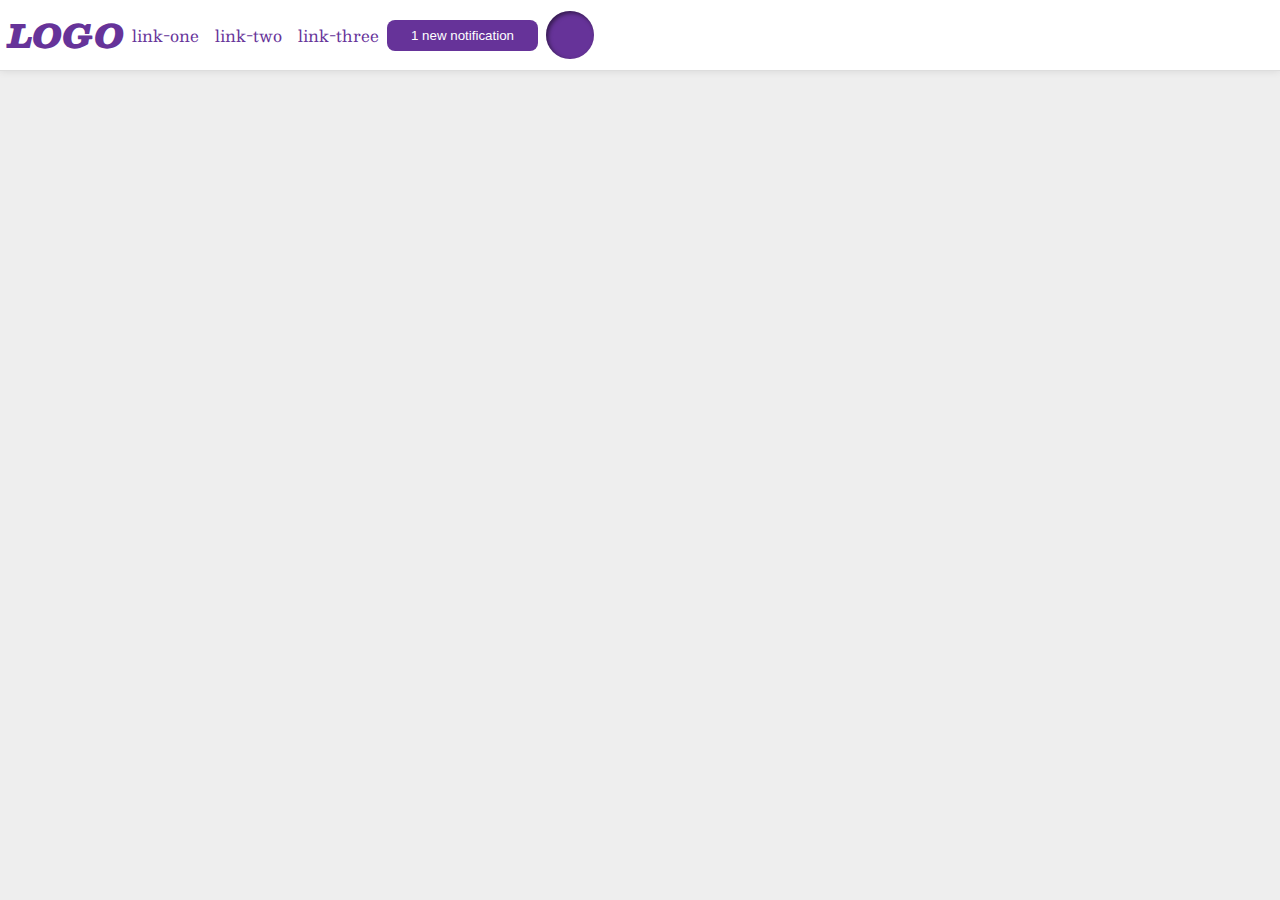
==== flex/03-flex-header-2/index.html @ d92e5c4f "Make the links list horizontally and add some space between them" ====
<!DOCTYPE html>
<html lang="en">
  <head>
    <meta charset="UTF-8">
    <meta http-equiv="X-UA-Compatible" content="IE=edge">
    <meta name="viewport" content="width=device-width, initial-scale=1.0">
    <title>Flex Header 2</title>
    <link rel="stylesheet" href="style.css">
  </head>
  <body>
    <div class="header">

      <div class="logo">
        LOGO
      </div>

      <ul class="links">
        <li><a href="google.com">link-one</a></li>
        <li><a href="google.com">link-two</a></li>
        <li><a href="google.com">link-three</a></li>
      </ul>

      <button class="notifications">
        1 new notification
      </button>
      
      <div class="profile-image"></div>
    </div>
  </body>
</html>
---- flex/03-flex-header-2/style.css ----
/* this is some magical font-importing.  
you'll learn about it later. */
@import url('https://fonts.googleapis.com/css2?family=Besley:ital,wght@0,400;1,900&display=swap');

body {
  margin: 0;
  background: #eee;
  font-family: Besley, serif;
}

.header {
  background: white;
  border-bottom: 1px solid #ddd;
  box-shadow: 0 0 8px rgba(0,0,0,.1);
  display: flex;
  justify-content: flex-start;
  align-items: center;
  gap: 8px;
  padding: 8px;
}

.profile-image {
  background: rebeccapurple;
  box-shadow: inset 2px 2px 4px rgba(0,0,0,.5);
  border-radius: 50%;
  width: 48px;
  height: 48px;
}

.logo {
  color: rebeccapurple;
  font-size: 32px;
  font-weight: 900;
  font-style: italic;
}

button {
  border: none;
  border-radius: 8px;
  background: rebeccapurple;
  color: white;
  padding: 8px 24px;
}

a {
  /* this removes the line under our links */
  text-decoration: none;
  color: rebeccapurple;
}

ul {
  list-style-type: none;
  padding: 0;
  margin: 0;
  display: flex;
  gap: 16px;
}
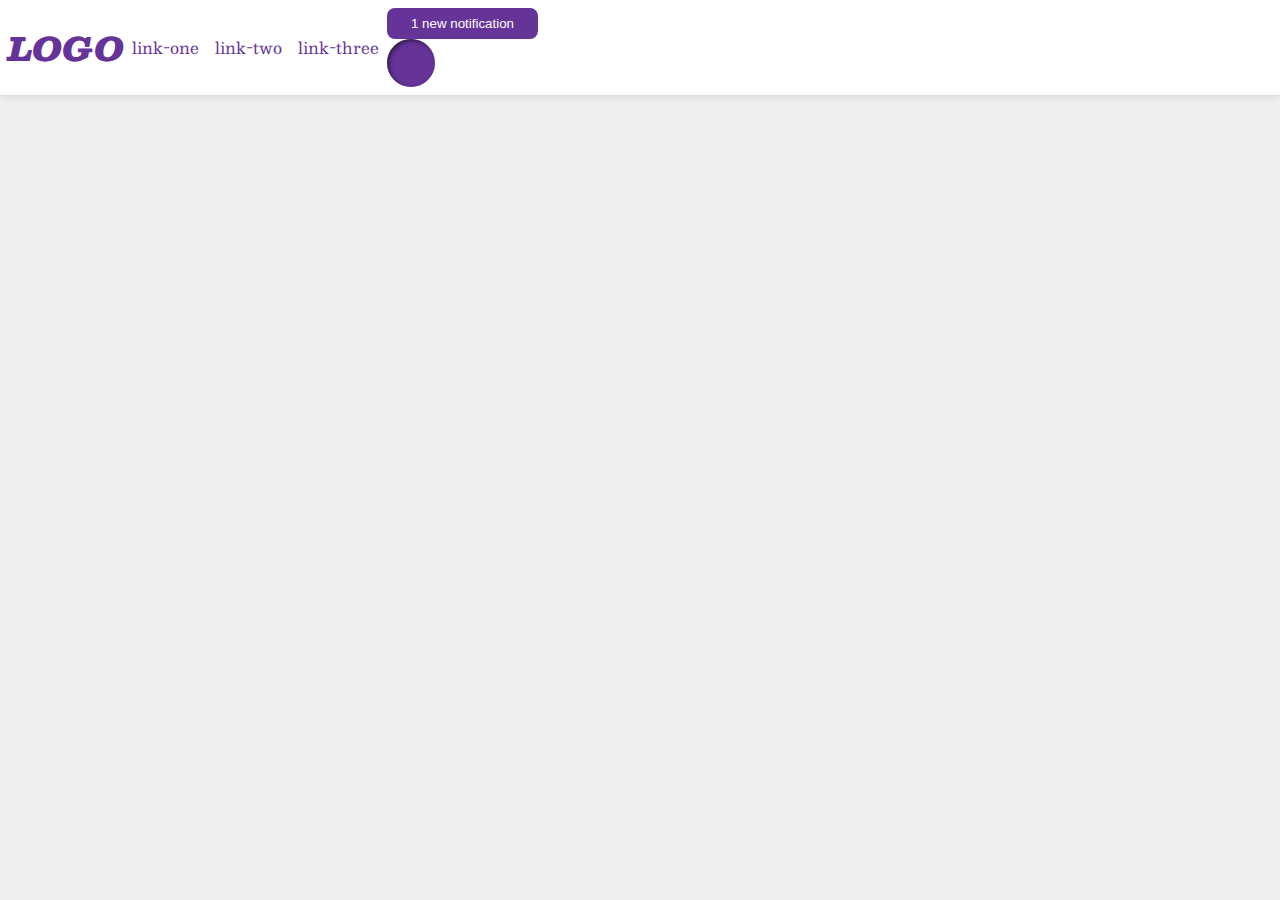
==== commit 38a74870: "Group the button and profile picture into one container" ====
--- a/flex/03-flex-header-2/index.html
+++ b/flex/03-flex-header-2/index.html
@@ -19,12 +19,14 @@
         <li><a href="google.com">link-two</a></li>
         <li><a href="google.com">link-three</a></li>
       </ul>
-
-      <button class="notifications">
-        1 new notification
-      </button>
       
-      <div class="profile-image"></div>
+      <div class="right-links">
+        <button class="notifications">
+          1 new notification
+        </button>
+        
+        <div class="profile-image"></div>
+      </div>
     </div>
   </body>
 </html>